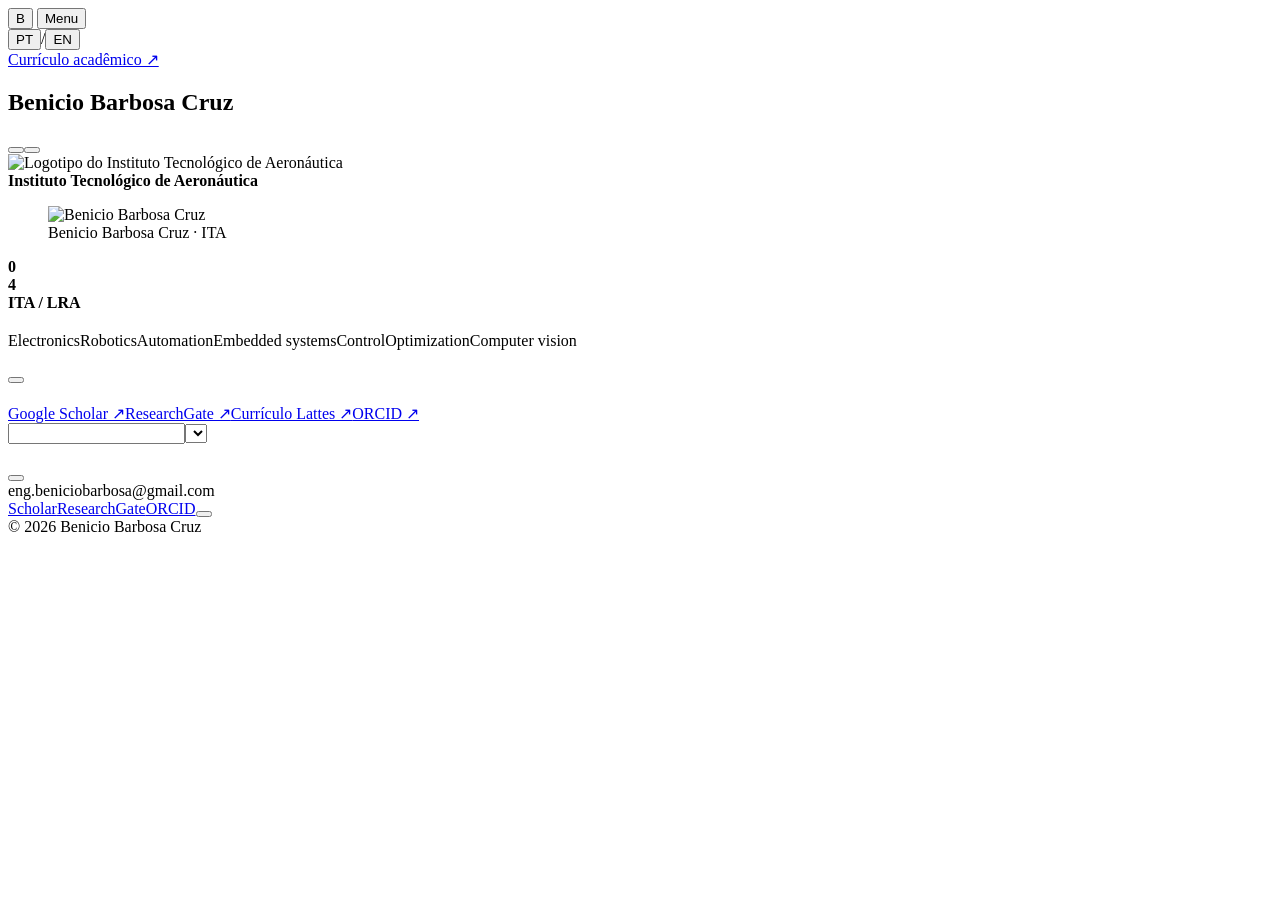
==== index.html @ f66d02ea "Update index.html" ====
<!doctype html>
<html lang="pt-BR">
<head>
  <meta charset="utf-8"><meta name="viewport" content="width=device-width,initial-scale=1">
  <meta name="description" content="Portfólio acadêmico de Benicio Barbosa Cruz: engenharia elétrica, robótica, automação, controle e sistemas autônomos.">
  <meta name="theme-color" content="#f4f0e7"><title>Benicio Barbosa Cruz | Portfólio acadêmico</title>
  <link rel="icon" href="assets/favicon.svg" type="image/svg+xml"><link rel="stylesheet" href="styles.css">
</head>
<body>
<header class="nav-shell">
  <button class="mark" data-scroll="top" aria-label="Início"><span>B</span><i></i></button>
  <button class="menu-button" id="menuButton">Menu</button>
  <nav id="nav"></nav>
  <div class="nav-actions"><div class="language-switch"><button class="active" data-lang="pt">PT</button><span>/</span><button data-lang="en">EN</button></div><a class="outline-button nav-cv" id="cvLink" target="_blank" rel="noopener" href="https://buscatextual.cnpq.br/buscatextual/visualizacv.do?id=K9795655T9">Currículo acadêmico ↗</a></div>
</header>
<main>
  <section class="hero" id="top">
    <div class="hero-copy"><p class="eyebrow" id="eyebrow"></p><h1>Benicio Barbosa Cruz</h1><h2 id="role"></h2><p class="lead" id="lead"></p><div class="actions"><button class="primary-button" data-scroll="publications" id="explore"></button><button class="outline-button" data-scroll="research" id="expertise"></button></div><div class="affiliation"><img src="assets/ita-logo.svg" alt="Logotipo do Instituto Tecnológico de Aeronáutica"><div><b>Instituto Tecnológico de Aeronáutica</b><small id="location"></small></div></div></div>
    <figure class="portrait"><img src="assets/benicio-barbosa-cruz.jpg" alt="Benicio Barbosa Cruz"><figcaption>Benicio Barbosa Cruz · ITA</figcaption></figure>
    <div class="hero-stats">
  <div>
    <b id="publicationCount">0</b>
    <span id="outputs"></span>
  </div>

  <div>
    <b>4</b>
    <span id="broad"></span>
  </div>

  <div>
    <b>ITA / LRA</b>
    <span id="currentAffiliation"></span>
  </div>
</div>
  </section>
  <section class="about section" id="about"><div class="section-label" id="aboutLabel"></div><div class="about-grid"><h2 id="aboutTitle"></h2><div><p id="about1"></p><p id="about2"></p><div class="chips"><span>Electronics</span><span>Robotics</span><span>Automation</span><span>Embedded systems</span><span>Control</span><span>Optimization</span><span>Computer vision</span></div></div></div><article class="biography"><p class="eyebrow" id="bioLabel"></p><p class="bio-short" id="bioShort"></p><div class="bio-long" id="bioLong" hidden></div><button id="bioToggle" aria-expanded="false"></button></article></section>
  <section class="research section dark" id="research"><div class="section-label" id="areaLabel"></div><div class="section-head"><h2 id="areaTitle"></h2><p id="areaIntro"></p></div><div class="area-grid" id="areaGrid"></div></section>
  <section class="publications section" id="publications"><div class="section-label" id="pubsLabel"></div><div class="section-head"><h2 id="pubsTitle"></h2><p id="pubsIntro"></p></div><div class="profile-links"><a target="_blank" rel="noopener" href="https://scholar.google.com/citations?view_op=list_works&hl=pt-BR&user=TgpVx6sAAAAJ">Google Scholar ↗</a><a target="_blank" rel="noopener" href="https://www.researchgate.net/profile/Benicio-Cruz">ResearchGate ↗</a><a target="_blank" rel="noopener" href="https://buscatextual.cnpq.br/buscatextual/visualizacv.do?id=K9795655T9">Currículo Lattes ↗</a><a target="_blank" rel="noopener" href="https://orcid.org/0009-0001-3008-727X">ORCID ↗</a></div><div class="pub-tools"><input id="pubSearch"><select id="yearFilter"></select><a class="studio-link" href="studio/" id="studioLink"></a></div><div class="pub-list" id="pubList"></div></section>
  <section class="timeline section dark" id="experience"><div class="section-label" id="expLabel"></div><div class="section-head"><h2 id="expTitle"></h2></div><div class="timeline-list" id="timeline"></div></section>
  <section class="contact section" id="contact"><p class="eyebrow" id="contactEye"></p><h2 id="contactTitle"></h2><p id="contactText"></p><div class="email-actions"><a class="primary-button"id="emailAction" href="https://mail.google.com/mail/?view=cm&fs=1&to=eng.beniciobarbosa@gmail.com&su=Contato%20pelo%20portf%C3%B3lio%20acad%C3%AAmico" target="_blank" rel="noopener noreferrer"></a><button class="outline-button" id="copyEmail"></button></div><span class="email-address">eng.beniciobarbosa@gmail.com</span><div class="socials"><a target="_blank" rel="noopener" href="https://scholar.google.com/citations?view_op=list_works&hl=pt-BR&user=TgpVx6sAAAAJ">Scholar</a><a target="_blank" rel="noopener" href="https://www.researchgate.net/profile/Benicio-Cruz">ResearchGate</a><a target="_blank" rel="noopener" href="https://orcid.org/0009-0001-3008-727X">ORCID</a><button data-scroll="top" id="backTop"></button></div></section>
</main>
<footer><span>© 2026 Benicio Barbosa Cruz</span><span id="footerText"></span></footer>
<script src="https://cdn.jsdelivr.net/npm/@supabase/supabase-js@2"></script><script src="script.js"></script>
</body></html>
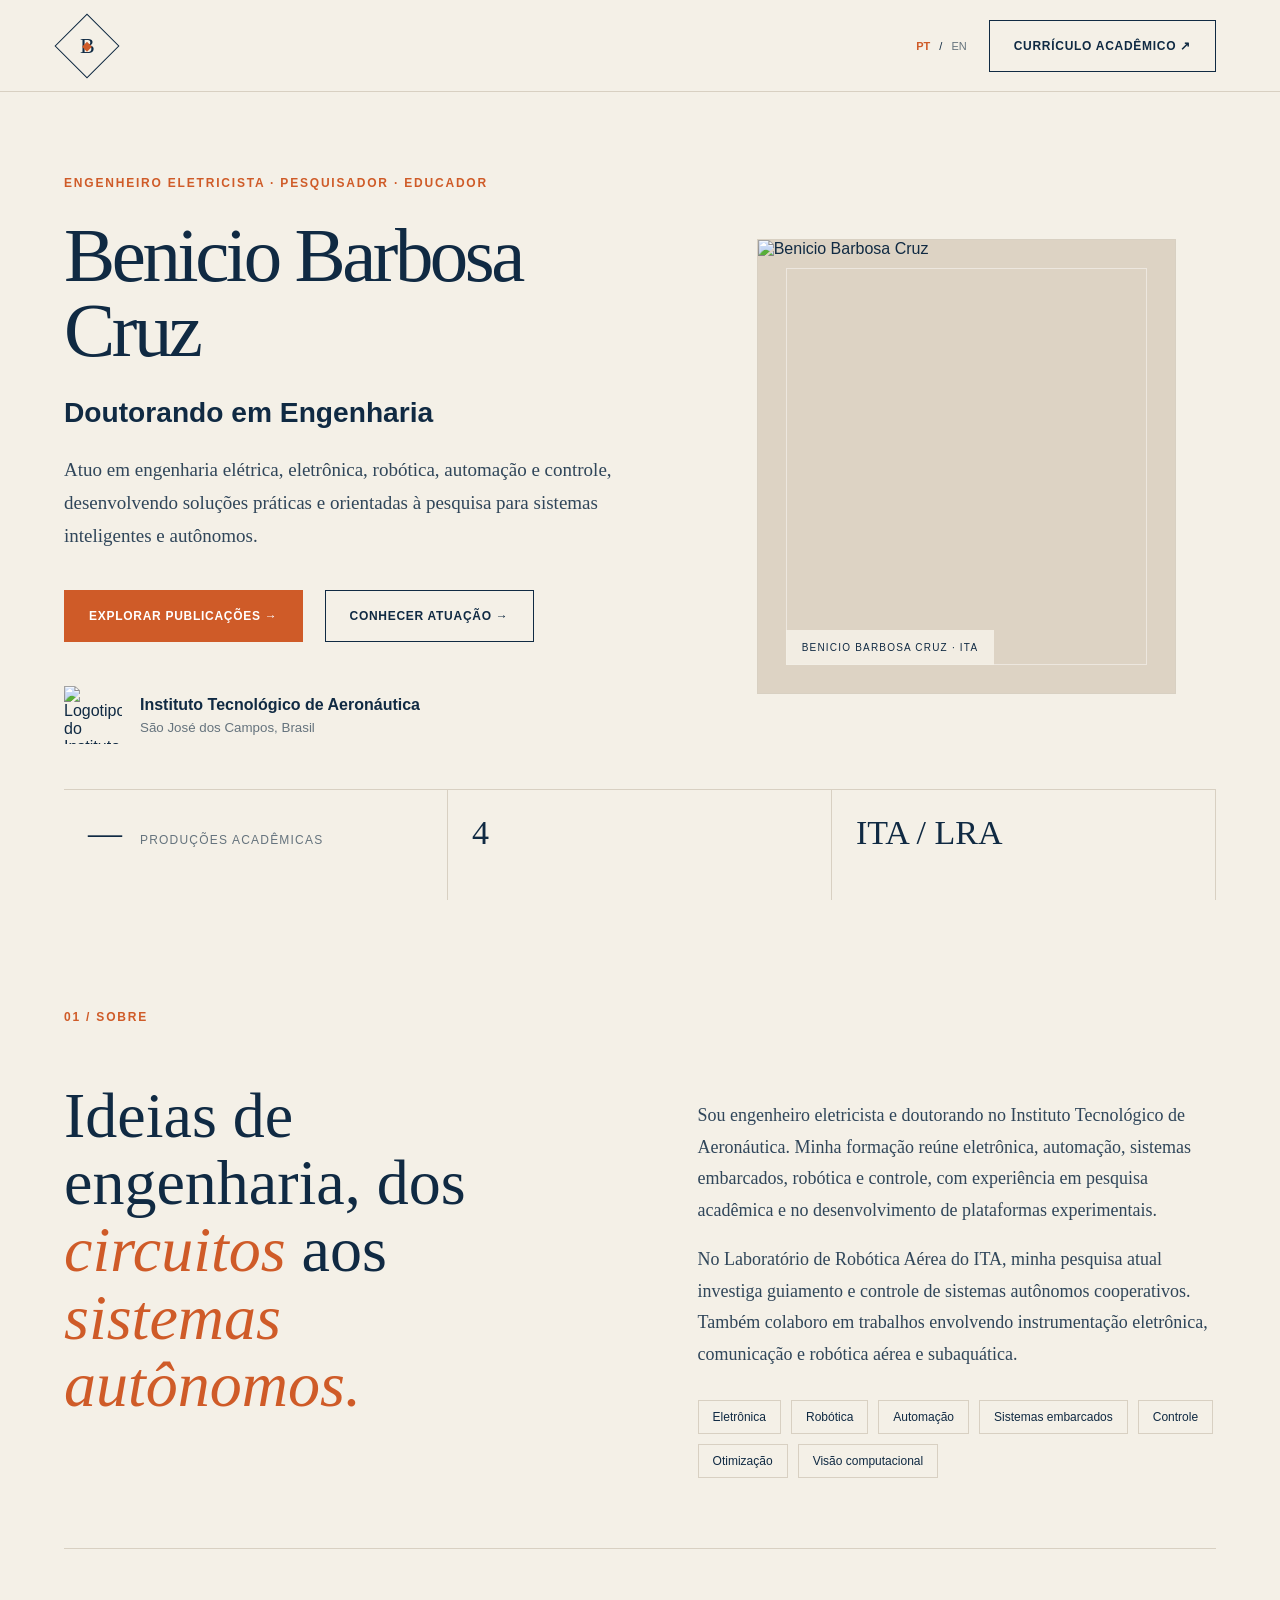
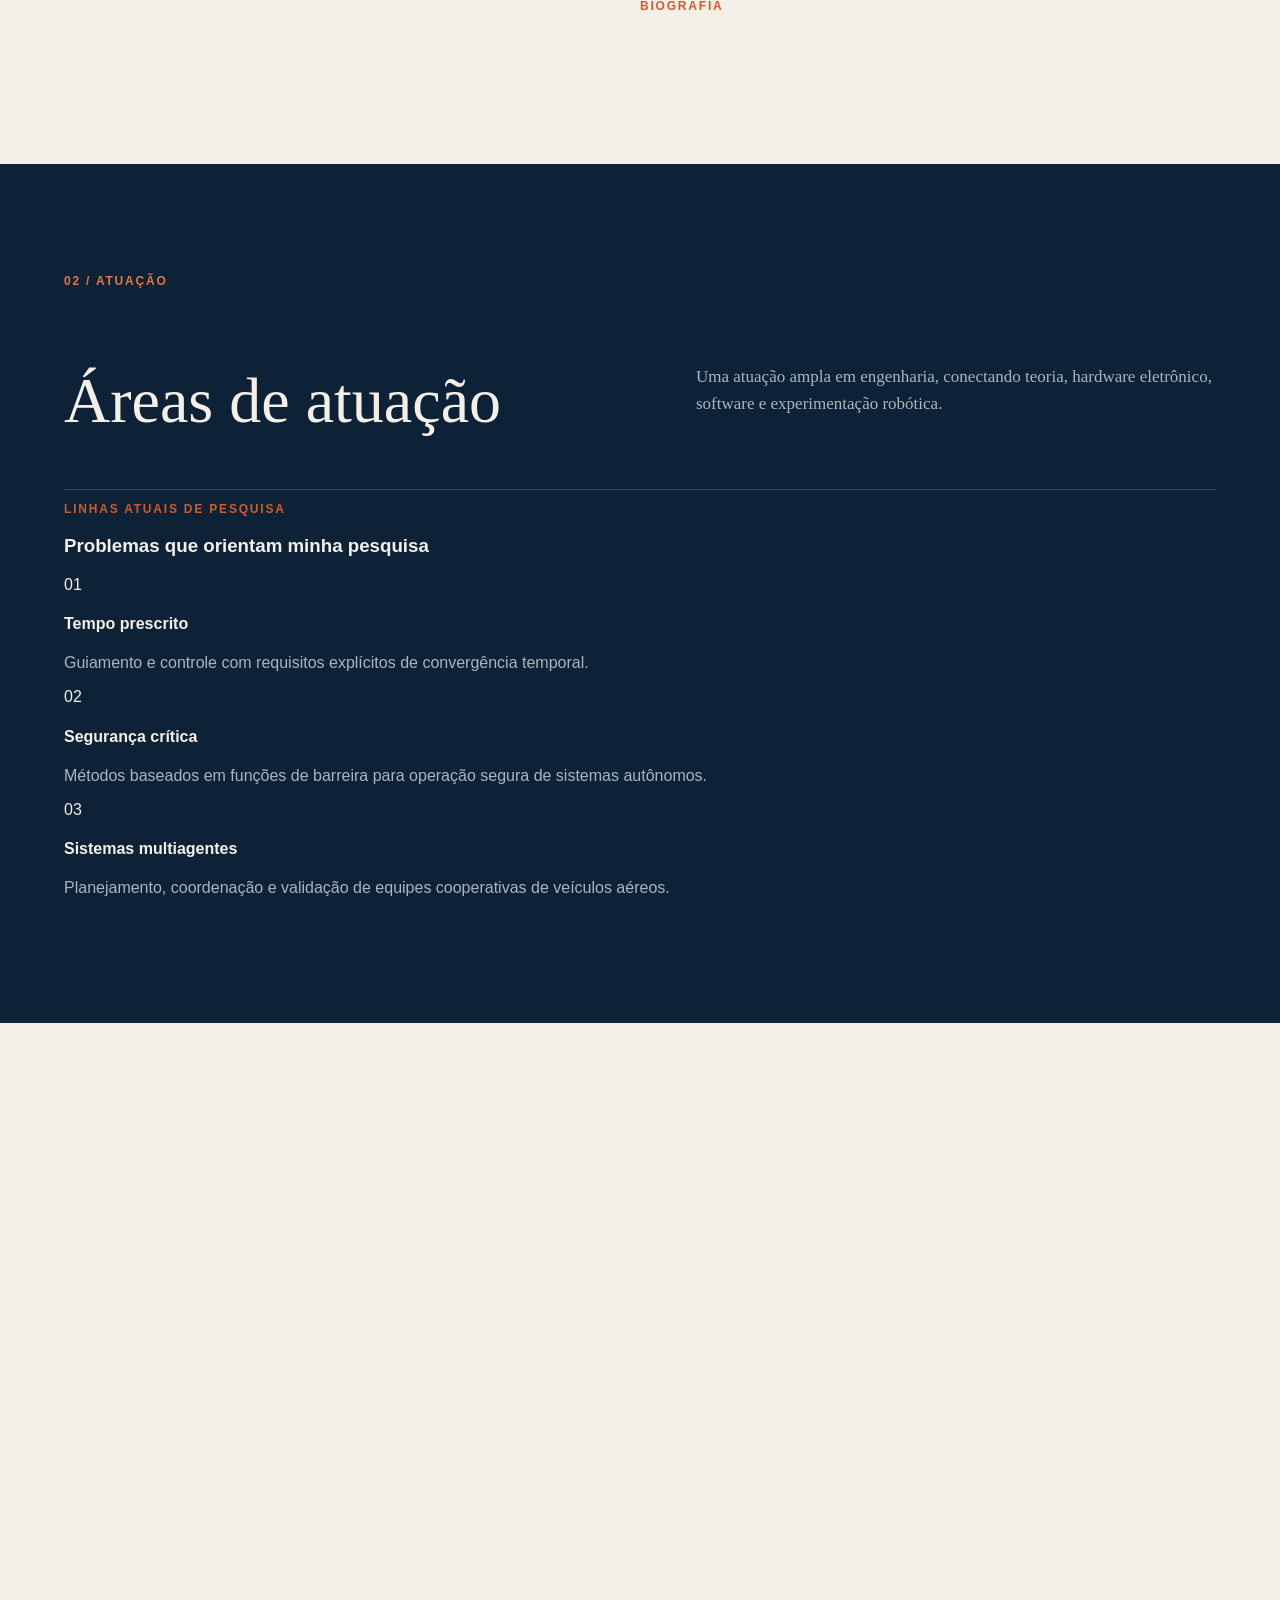
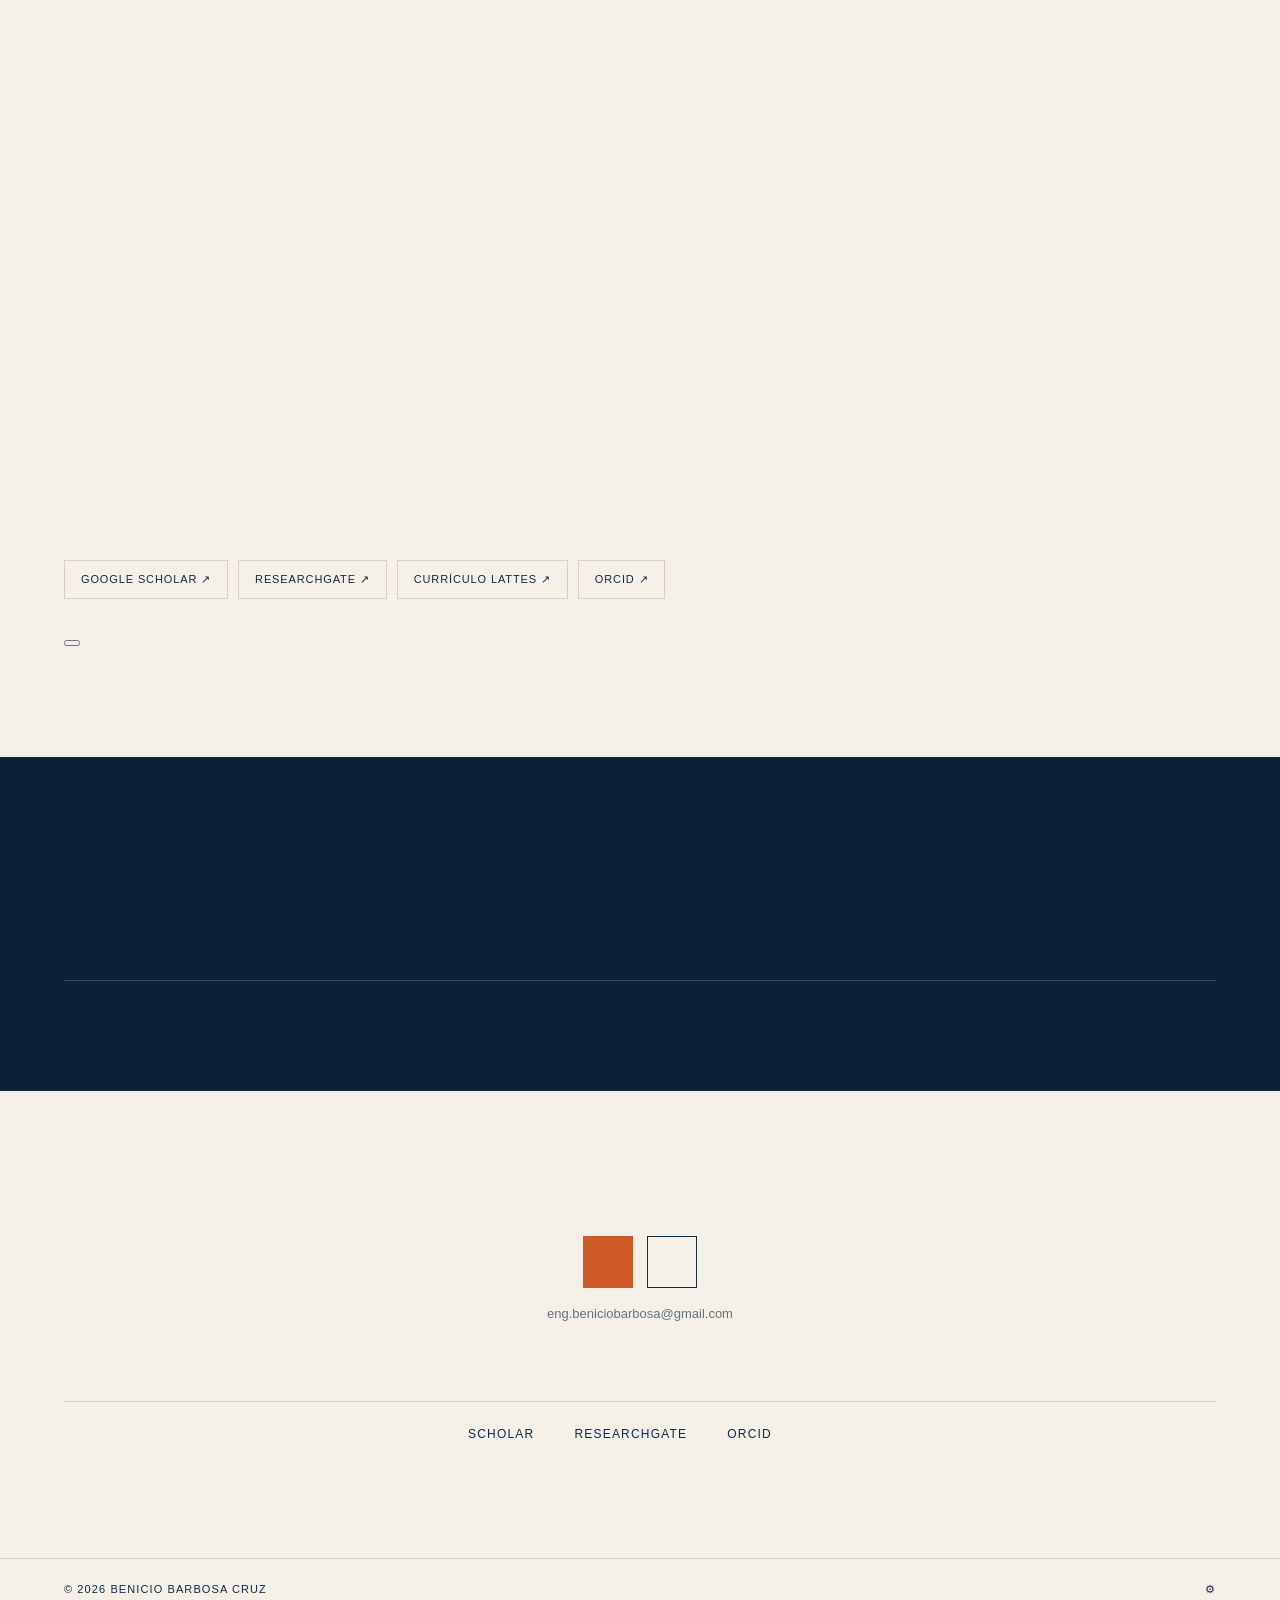
==== commit 50680a6c: "Add files via upload" ====
--- a/index.html
+++ b/index.html
@@ -2,25 +2,59 @@
 <html lang="pt-BR">
 <head>
   <meta charset="utf-8"><meta name="viewport" content="width=device-width,initial-scale=1">
-  <meta name="description" content="Portfólio acadêmico de Benicio Barbosa Cruz: engenharia elétrica, robótica, automação, controle e sistemas autônomos.">
-  <meta name="theme-color" content="#f4f0e7"><title>Benicio Barbosa Cruz | Portfólio acadêmico</title>
-  <link rel="icon" href="assets/favicon.svg" type="image/svg+xml"><link rel="stylesheet" href="styles.css">
+  <meta name="description" content="Portfólio acadêmico de Benicio Barbosa Cruz: robótica aérea, controle, planejamento de trajetórias e sistemas autônomos multiagentes.">
+  <meta name="theme-color" content="#f4f0e7">
+  <meta property="og:type" content="profile">
+  <meta property="og:title" content="Benicio Barbosa Cruz | Portfólio acadêmico">
+  <meta property="og:description" content="Pesquisa em robótica aérea, controle, planejamento de trajetórias e sistemas autônomos multiagentes.">
+  <meta property="og:url" content="https://benitronic.github.io/">
+  <meta property="og:image" content="https://benitronic.github.io/assets/benicio-barbosa-cruz.jpg">
+  <meta name="twitter:card" content="summary_large_image">
+  <link rel="canonical" href="https://benitronic.github.io/">
+  <title>Benicio Barbosa Cruz | Portfólio acadêmico</title>
+  <link rel="icon" href="assets/favicon.svg" type="image/svg+xml">
+  <link rel="stylesheet" href="styles.css">
+  <script type="application/ld+json">
+  {
+    "@context":"https://schema.org",
+    "@type":"ProfilePage",
+    "url":"https://benitronic.github.io/",
+    "mainEntity":{
+      "@type":"Person",
+      "name":"Benicio Barbosa Cruz",
+      "image":"https://benitronic.github.io/assets/benicio-barbosa-cruz.jpg",
+      "jobTitle":"Doutorando em Engenharia",
+      "description":"Pesquisador em robótica aérea, controle, planejamento de trajetórias e sistemas autônomos multiagentes.",
+      "affiliation":{"@type":"CollegeOrUniversity","name":"Instituto Tecnológico de Aeronáutica","url":"https://www.ita.br/"},
+      "alumniOf":[
+        {"@type":"CollegeOrUniversity","name":"Instituto Tecnológico de Aeronáutica"},
+        {"@type":"CollegeOrUniversity","name":"Instituto Federal de Sergipe"}
+      ],
+      "sameAs":[
+        "https://orcid.org/0009-0001-3008-727X",
+        "https://scholar.google.com/citations?user=TgpVx6sAAAAJ",
+        "https://www.researchgate.net/profile/Benicio-Cruz",
+        "https://buscatextual.cnpq.br/buscatextual/visualizacv.do?id=K9795655T9"
+      ]
+    }
+  }
+  </script>
 </head>
 <body>
 <header class="nav-shell">
   <button class="mark" data-scroll="top" aria-label="Início"><span>B</span><i></i></button>
-  <button class="menu-button" id="menuButton">Menu</button>
+  <button class="menu-button" id="menuButton" aria-controls="nav" aria-expanded="false">Menu</button>
   <nav id="nav"></nav>
-  <div class="nav-actions"><div class="language-switch"><button class="active" data-lang="pt">PT</button><span>/</span><button data-lang="en">EN</button></div><a class="outline-button nav-cv" id="cvLink" target="_blank" rel="noopener" href="https://buscatextual.cnpq.br/buscatextual/visualizacv.do?id=K9795655T9">Currículo acadêmico ↗</a></div>
+  <div class="nav-actions"><div class="language-switch" aria-label="Idioma"><button class="active" data-lang="pt" aria-pressed="true">PT</button><span>/</span><button data-lang="en" aria-pressed="false">EN</button></div><a class="outline-button nav-cv" id="cvLink" target="_blank" rel="noopener" href="assets/cv-benicio-cruz-pt.pdf">Currículo acadêmico ↗</a></div>
 </header>
 <main>
   <section class="hero" id="top">
-    <div class="hero-copy"><p class="eyebrow" id="eyebrow"></p><h1>Benicio Barbosa Cruz</h1><h2 id="role"></h2><p class="lead" id="lead"></p><div class="actions"><button class="primary-button" data-scroll="publications" id="explore"></button><button class="outline-button" data-scroll="research" id="expertise"></button></div><div class="affiliation"><img src="assets/ita-logo.svg" alt="Logotipo do Instituto Tecnológico de Aeronáutica"><div><b>Instituto Tecnológico de Aeronáutica</b><small id="location"></small></div></div></div>
-    <figure class="portrait"><img src="assets/benicio-barbosa-cruz.jpg" alt="Benicio Barbosa Cruz"><figcaption>Benicio Barbosa Cruz · ITA</figcaption></figure>
+    <div class="hero-copy"><p class="eyebrow" id="eyebrow">Engenheiro eletricista · Pesquisador · Educador</p><h1>Benicio Barbosa Cruz</h1><h2 id="role">Doutorando em Engenharia</h2><p class="lead" id="lead">Atuo em engenharia elétrica, eletrônica, robótica, automação e controle, desenvolvendo soluções práticas e orientadas à pesquisa para sistemas inteligentes e autônomos.</p><div class="actions"><button class="primary-button" data-scroll="publications" id="explore">Explorar publicações →</button><button class="outline-button" data-scroll="research" id="expertise">Conhecer atuação →</button></div><div class="affiliation"><img src="assets/ita-logo.svg" width="58" height="58" alt="Logotipo do Instituto Tecnológico de Aeronáutica"><div><b>Instituto Tecnológico de Aeronáutica</b><small id="location">São José dos Campos, Brasil</small></div></div></div>
+    <figure class="portrait"><img src="assets/benicio-barbosa-cruz.jpg" width="786" height="791" fetchpriority="high" alt="Benicio Barbosa Cruz"><figcaption>Benicio Barbosa Cruz · ITA</figcaption></figure>
     <div class="hero-stats">
   <div>
-    <b id="publicationCount">0</b>
-    <span id="outputs"></span>
+    <b id="publicationCount">—</b>
+    <span id="outputs">Produções acadêmicas</span>
   </div>
 
   <div>
@@ -34,12 +68,15 @@
   </div>
 </div>
   </section>
-  <section class="about section" id="about"><div class="section-label" id="aboutLabel"></div><div class="about-grid"><h2 id="aboutTitle"></h2><div><p id="about1"></p><p id="about2"></p><div class="chips"><span>Electronics</span><span>Robotics</span><span>Automation</span><span>Embedded systems</span><span>Control</span><span>Optimization</span><span>Computer vision</span></div></div></div><article class="biography"><p class="eyebrow" id="bioLabel"></p><p class="bio-short" id="bioShort"></p><div class="bio-long" id="bioLong" hidden></div><button id="bioToggle" aria-expanded="false"></button></article></section>
-  <section class="research section dark" id="research"><div class="section-label" id="areaLabel"></div><div class="section-head"><h2 id="areaTitle"></h2><p id="areaIntro"></p></div><div class="area-grid" id="areaGrid"></div></section>
-  <section class="publications section" id="publications"><div class="section-label" id="pubsLabel"></div><div class="section-head"><h2 id="pubsTitle"></h2><p id="pubsIntro"></p></div><div class="profile-links"><a target="_blank" rel="noopener" href="https://scholar.google.com/citations?view_op=list_works&hl=pt-BR&user=TgpVx6sAAAAJ">Google Scholar ↗</a><a target="_blank" rel="noopener" href="https://www.researchgate.net/profile/Benicio-Cruz">ResearchGate ↗</a><a target="_blank" rel="noopener" href="https://buscatextual.cnpq.br/buscatextual/visualizacv.do?id=K9795655T9">Currículo Lattes ↗</a><a target="_blank" rel="noopener" href="https://orcid.org/0009-0001-3008-727X">ORCID ↗</a></div><div class="pub-tools"><input id="pubSearch"><select id="yearFilter"></select><a class="studio-link" href="studio/" id="studioLink"></a></div><div class="pub-list" id="pubList"></div></section>
+  <section class="about section" id="about"><div class="section-label" id="aboutLabel">01 / Sobre</div><div class="about-grid"><h2 id="aboutTitle">Ideias de engenharia, dos <em>circuitos</em> aos <em>sistemas autônomos.</em></h2><div><p id="about1">Sou engenheiro eletricista e doutorando no Instituto Tecnológico de Aeronáutica. Minha formação reúne eletrônica, automação, sistemas embarcados, robótica e controle, com experiência em pesquisa acadêmica e no desenvolvimento de plataformas experimentais.</p><p id="about2">No Laboratório de Robótica Aérea do ITA, minha pesquisa atual investiga guiamento e controle de sistemas autônomos cooperativos. Também colaboro em trabalhos envolvendo instrumentação eletrônica, comunicação e robótica aérea e subaquática.</p><div class="chips" id="skillChips"><span>Eletrônica</span><span>Robótica</span><span>Automação</span><span>Sistemas embarcados</span><span>Controle</span><span>Otimização</span><span>Visão computacional</span></div></div></div><article class="biography"><p class="eyebrow" id="bioLabel">Biografia</p><p class="bio-short" id="bioShort"></p><div class="bio-long" id="bioLong" hidden></div><button id="bioToggle" aria-expanded="false"></button></article></section>
+  <section class="research section dark" id="research"><div class="section-label" id="areaLabel">02 / Atuação</div><div class="section-head"><h2 id="areaTitle">Áreas de atuação</h2><p id="areaIntro">Uma atuação ampla em engenharia, conectando teoria, hardware eletrônico, software e experimentação robótica.</p></div><div class="area-grid" id="areaGrid"></div><div class="research-focus"><div><p class="eyebrow" id="focusLabel">Linhas atuais de pesquisa</p><h3 id="focusTitle">Problemas que orientam minha pesquisa</h3></div><div class="focus-grid" id="focusGrid"><article><span>01</span><div><h4>Tempo prescrito</h4><p>Guiamento e controle com requisitos explícitos de convergência temporal.</p></div></article><article><span>02</span><div><h4>Segurança crítica</h4><p>Métodos baseados em funções de barreira para operação segura de sistemas autônomos.</p></div></article><article><span>03</span><div><h4>Sistemas multiagentes</h4><p>Planejamento, coordenação e validação de equipes cooperativas de veículos aéreos.</p></div></article></div></div></section>
+  <section class="projects section" id="projects" aria-labelledby="projectsTitle"><div class="projects-overlay" aria-hidden="true"></div> <div class="projects-content"><div class="section-label" id="projectsLabel"></div><div class="section-head projects-head"><h2 id="projectsTitle"></h2> <p id="projectsIntro"></p></div><div class="project-grid" id="projectGrid"></div> </div></section>
+  <section class="publications section" id="publications"><div class="section-label" id="pubsLabel"></div><div class="section-head"><h2 id="pubsTitle"></h2><p id="pubsIntro"></p></div><div class="profile-links"><a target="_blank" rel="noopener noreferrer" href="https://scholar.google.com/citations?view_op=list_works&hl=pt-BR&user=TgpVx6sAAAAJ">Google Scholar ↗</a><a target="_blank" rel="noopener noreferrer" href="https://www.researchgate.net/profile/Benicio-Cruz">ResearchGate ↗</a><a target="_blank" rel="noopener noreferrer" href="https://buscatextual.cnpq.br/buscatextual/visualizacv.do?id=K9795655T9">Currículo Lattes ↗</a><a target="_blank" rel="noopener noreferrer" href="https://orcid.org/0009-0001-3008-727X">ORCID ↗</a></div><div class="featured-publications" id="featuredPublications"><h3 id="featuredTitle"></h3><div class="featured-pub-grid" id="featuredPubList"><p class="publication-status" id="publicationStatus"></p></div></div><button class="show-all-publications" id="showAllPublications" type="button" aria-expanded="false" aria-controls="allPublicationsPanel"></button><div id="allPublicationsPanel" hidden><div class="pub-tools"><label class="visually-hidden" for="pubSearch" id="pubSearchLabel"></label><input id="pubSearch"><label class="visually-hidden" for="yearFilter" id="yearFilterLabel"></label><select id="yearFilter"></select></div><div class="pub-list" id="pubList"></div></div></section>
   <section class="timeline section dark" id="experience"><div class="section-label" id="expLabel"></div><div class="section-head"><h2 id="expTitle"></h2></div><div class="timeline-list" id="timeline"></div></section>
   <section class="contact section" id="contact"><p class="eyebrow" id="contactEye"></p><h2 id="contactTitle"></h2><p id="contactText"></p><div class="email-actions"><a class="primary-button"id="emailAction" href="https://mail.google.com/mail/?view=cm&fs=1&to=eng.beniciobarbosa@gmail.com&su=Contato%20pelo%20portf%C3%B3lio%20acad%C3%AAmico" target="_blank" rel="noopener noreferrer"></a><button class="outline-button" id="copyEmail"></button></div><span class="email-address">eng.beniciobarbosa@gmail.com</span><div class="socials"><a target="_blank" rel="noopener" href="https://scholar.google.com/citations?view_op=list_works&hl=pt-BR&user=TgpVx6sAAAAJ">Scholar</a><a target="_blank" rel="noopener" href="https://www.researchgate.net/profile/Benicio-Cruz">ResearchGate</a><a target="_blank" rel="noopener" href="https://orcid.org/0009-0001-3008-727X">ORCID</a><button data-scroll="top" id="backTop"></button></div></section>
+
+<dialog class="project-dialog" id="projectDialog" aria-labelledby="projectDialogTitle"><button class="project-dialog-close" id="projectDialogClose" type="button" aria-label="Fechar">×</button><div class="project-dialog-meta" id="projectDialogMeta"></div> <h2 id="projectDialogTitle"></h2> <div class="project-dialog-sections" id="projectDialogSections"></div></dialog>
 </main>
-<footer><span>© 2026 Benicio Barbosa Cruz</span><span id="footerText"></span></footer>
+<footer><span>© 2026 Benicio Barbosa Cruz</span><span id="footerText"></span><a class="admin-gear" href="studio/" aria-label="Gerenciar publicações" title="Gerenciar publicações">⚙</a></footer>
 <script src="https://cdn.jsdelivr.net/npm/@supabase/supabase-js@2"></script><script src="script.js"></script>
 </body></html>
--- a/styles.css
+++ b/styles.css
@@ -0,0 +1,133 @@
+:root{--ivory:#f4f0e7;--navy:#102a43;--orange:#cf5b28;--line:#d8d0c2;--slate:#65737d;--dark:#0d2237}*{box-sizing:border-box}html{scroll-behavior:smooth}body{margin:0;background:var(--ivory);color:var(--navy);font-family:Arial,Helvetica,sans-serif}a{color:inherit;text-decoration:none}button,input,select{font:inherit}button{color:inherit}.nav-shell{height:92px;display:grid;grid-template-columns:120px 1fr auto;align-items:center;padding:0 5vw;border-bottom:1px solid var(--line);position:sticky;top:0;background:rgba(244,240,231,.93);backdrop-filter:blur(16px);z-index:20}.mark{position:relative;width:46px;height:46px;border:1px solid var(--navy);transform:rotate(45deg);display:grid;place-items:center;background:transparent;cursor:pointer}.mark span{font:22px Georgia;transform:rotate(-45deg)}.mark i{position:absolute;width:7px;height:7px;background:var(--orange)}nav{display:flex;justify-content:center;gap:3.4vw;text-transform:uppercase;letter-spacing:.14em;font-size:12px;font-weight:700}nav button,.socials button{border:0;background:transparent;cursor:pointer;text-transform:inherit;letter-spacing:inherit;font-size:inherit;font-weight:inherit;padding:10px 0;border-bottom:1px solid transparent}nav button:hover{border-color:var(--orange)}.nav-actions{display:flex;align-items:center;justify-content:flex-end;gap:18px}.language-switch{display:flex;align-items:center;gap:5px;font-size:11px}.language-switch button{border:0;background:transparent;padding:7px 4px;color:var(--slate);cursor:pointer}.language-switch button.active{color:var(--orange);font-weight:800}.outline-button,.primary-button{display:inline-flex;align-items:center;justify-content:space-between;gap:34px;min-height:52px;padding:0 24px;border:1px solid var(--navy);background:transparent;font-size:12px;font-weight:700;text-transform:uppercase;letter-spacing:.06em;cursor:pointer}.primary-button{background:var(--orange);border-color:var(--orange);color:#fff}.primary-button:hover,.outline-button:hover{background:var(--navy);border-color:var(--navy);color:#fff}.menu-button{display:none}.hero{min-height:calc(100vh - 92px);padding:8vh 5vw 0;display:grid;grid-template-columns:48% 52%;position:relative;overflow:hidden}.hero-copy{z-index:2}.eyebrow,.section-label{text-transform:uppercase;color:var(--orange);letter-spacing:.15em;font-size:12px;font-weight:700}.hero h1{font:400 clamp(52px,6vw,92px)/.98 Georgia,'Times New Roman',serif;letter-spacing:-.045em;margin:28px 0}.hero h2{font-size:clamp(21px,2.2vw,34px);margin:0 0 24px}.lead{font:19px/1.75 Georgia,serif;max-width:650px;color:#30465a}.actions{display:flex;gap:22px;margin:38px 0}.affiliation{display:flex;gap:18px;align-items:center;margin-top:44px}.affiliation img{width:58px;height:58px;object-fit:contain}.affiliation div{display:flex;flex-direction:column;gap:6px}.affiliation small{color:var(--slate)}.portrait{position:relative;width:70%;height:455px;margin-left:auto;justify-self:center;align-self:center;border:1px solid var(--line);overflow:hidden;background:#ddd3c4}.portrait:before{content:"";position:absolute;inset:28px;border:1px solid rgba(255,255,255,.45);z-index:1}.portrait img{width:100%;height:455px;display:block;object-fit:cover;object-position:center 24%}.portrait figcaption{position:absolute;left:28px;bottom:28px;background:rgba(244,240,231,.9);padding:12px 16px;text-transform:uppercase;letter-spacing:.12em;font-size:10px;z-index:2}.hero-stats{grid-column:1/-1;border-top:1px solid var(--line);display:grid;grid-template-columns:repeat(3,1fr);margin-top:20px}.hero-stats div{padding:24px;border-right:1px solid var(--line);display:flex;gap:18px;align-items:baseline}.hero-stats b{font:34px Georgia}.hero-stats span{color:var(--slate);font-size:12px;text-transform:uppercase;letter-spacing:.1em}.section{padding:110px 5vw}section[id]{scroll-margin-top:92px}.section-label{margin-bottom:58px}.about-grid{display:grid;grid-template-columns:1fr 1fr;gap:9vw}.about h2,.section-head h2,.contact h2{font:400 clamp(42px,5vw,76px)/1.05 Georgia;margin:0}.about h2 em{color:var(--orange);font-weight:400}.about-grid p,.biography .bio-short,.bio-long p{font:18px/1.75 Georgia;color:#30465a}.chips{display:flex;flex-wrap:wrap;gap:10px;margin-top:30px}.chips span{border:1px solid var(--line);padding:9px 14px;font-size:12px}.biography{margin-top:70px;padding:38px 0 0 50%;border-top:1px solid var(--line)}.biography button{border:0;border-bottom:1px solid var(--navy);background:transparent;padding:8px 0;cursor:pointer;font-size:12px;font-weight:700;text-transform:uppercase;letter-spacing:.08em}.dark{background:var(--dark);color:var(--ivory)}.dark .section-label{color:#e67543}.section-head{display:flex;justify-content:space-between;align-items:end;gap:30px;margin-bottom:55px}.section-head p{max-width:520px;color:var(--slate);font:17px/1.6 Georgia}.dark .section-head p,.dark article p{color:#aab5bd}.area-grid{display:grid;grid-template-columns:repeat(4,1fr);border-top:1px solid #34495d}.area-grid article{padding:35px 28px 60px;border-right:1px solid #34495d}.area-grid article>span{color:#e67543;font:14px Georgia}.area-grid h3{font:28px/1.15 Georgia;margin:70px 0 20px;min-height:68px}.area-grid p{line-height:1.7;font-size:14px}.mini-line{height:2px;width:36px;background:var(--orange);margin-top:40px}.profile-links{display:flex;flex-wrap:wrap;gap:10px;margin:-20px 0 30px}.profile-links a{border:1px solid var(--line);padding:12px 16px;font-size:11px;text-transform:uppercase;letter-spacing:.08em}.profile-links a:hover{background:var(--navy);color:#fff}.pub-tools{display:grid;grid-template-columns:1fr 180px 220px;gap:14px;margin-bottom:18px}.pub-tools input,.pub-tools select{background:transparent;border:1px solid var(--line);padding:16px;color:var(--navy)}.studio-link{background:var(--navy);color:#fff;display:grid;place-items:center;text-transform:uppercase;font-size:11px;letter-spacing:.08em}.pub-list{border-top:1px solid var(--navy)}.pub-list article{display:grid;grid-template-columns:90px 1fr 160px;gap:28px;padding:30px 8px;border-bottom:1px solid var(--line)}.pub-list time{font:25px Georgia;color:var(--orange)}.pub-list span{font-size:10px;text-transform:uppercase;letter-spacing:.14em;color:var(--slate)}.pub-list h3{font:24px/1.3 Georgia;margin:8px 0}.pub-list p,.pub-list small{color:var(--slate)}.pub-links{display:flex;gap:18px;justify-content:flex-end;align-items:center;font-size:12px;font-weight:bold}.timeline-list{border-top:1px solid #34495d}.timeline-list article{display:grid;grid-template-columns:240px 1fr;padding:34px 0;border-bottom:1px solid #34495d}.timeline-list time{color:#e67543}.timeline-list h3{font:28px Georgia;margin:0 0 10px}.contact{text-align:center}.contact h2{max-width:900px;margin:20px auto}.contact>p:not(.eyebrow){font:20px Georgia;color:var(--slate);margin:25px auto 35px}.email-actions{display:flex;justify-content:center;gap:14px}.email-address{display:block;margin-top:18px;color:var(--slate);font-size:13px}.socials{margin-top:80px;padding-top:25px;border-top:1px solid var(--line);display:flex;justify-content:center;gap:40px;font-size:12px;text-transform:uppercase;letter-spacing:.1em}.socials a:hover,.socials button:hover{color:var(--orange)}footer{display:flex;justify-content:space-between;padding:24px 5vw;border-top:1px solid var(--line);font-size:11px;text-transform:uppercase;letter-spacing:.1em}
+@media(max-width:1100px){.nav-shell{grid-template-columns:90px 1fr auto}.nav-cv{display:none}}@media(max-width:900px){.nav-shell{grid-template-columns:1fr auto}.menu-button{display:block;border:0;background:none;text-transform:uppercase;letter-spacing:.1em}nav{display:none;position:absolute;top:92px;left:0;right:0;background:var(--ivory);padding:28px;flex-direction:column}nav.open{display:flex}.nav-actions{margin-left:auto}.language-switch{margin-right:54px}.hero{grid-template-columns:1fr;padding-top:60px}.portrait{width:70%;height:420px;margin:35px auto 0}.portrait img{height:420px}.hero-stats{grid-template-columns:1fr}.about-grid,.section-head{display:block}.about-grid>div{margin-top:35px}.biography{padding-left:0}.area-grid{grid-template-columns:1fr 1fr}.pub-tools{grid-template-columns:1fr}.pub-list article{grid-template-columns:64px 1fr}.pub-links{grid-column:2;justify-content:flex-start}.timeline-list article{grid-template-columns:1fr;gap:15px}}@media(max-width:560px){.hero h1{font-size:54px}.actions,.email-actions{flex-direction:column}.portrait{width:82%;height:360px}.portrait img{height:360px}.section{padding:80px 6vw}.area-grid{grid-template-columns:1fr}.pub-list article{grid-template-columns:1fr}.pub-links{grid-column:1}.socials,footer{flex-direction:column;gap:18px}.hero-stats div{display:block}.hero-stats span{display:block;margin-top:8px}.email-actions>*{width:100%}.biography{margin-top:50px}}
+.projects {
+  position: relative;
+  isolation: isolate;
+  min-height: 100vh;
+  color: #fff;
+  background: none;
+  overflow: hidden;
+}
+
+.projects::before {
+  content: "";
+  position: absolute;
+  inset: 0;
+  z-index: -2;
+
+  background-image: url("assets/Banner-LRA-Atualizacao.png");
+  background-size: cover;
+  background-position: center;
+  background-repeat: no-repeat;
+  background-attachment: fixed;
+
+  transform: scale(1.04);
+}
+
+.projects-overlay {
+  position: absolute;
+  inset: 0;
+  z-index: -1;
+
+  background:
+    linear-gradient(
+      105deg,
+      rgba(6, 20, 34, 0.70) 0%,
+      rgba(6, 20, 34, 0.48) 52%,
+      rgba(6, 20, 34, 0.34) 100%
+    );
+}
+.projects-content{position:relative;z-index:1}
+.projects .section-label{color:#f28a56}
+.projects-head h2{color:#fff}
+.projects-head p{color:#ced7dd}
+.project-grid{display:grid;grid-template-columns:repeat(2,minmax(0,1fr));gap:24px;max-width:1280px}
+.project-card{min-height:430px;padding:38px;display:flex;flex-direction:column;border:1px solid rgba(255,255,255,.22);background:rgba(10,30,48,.40);backdrop-filter:blur(14px);box-shadow:0 18px 50px rgba(0,0,0,.2);transition:transform .25s ease,border-color .25s ease,background .25s ease}
+.project-card:hover {
+  transform: translateY(-5px);
+  border-color: rgba(242, 138, 86, 0.7);
+  background: rgba(10, 30, 48, 0.76);
+}
+.project-card-meta{margin:0 0 46px;color:#f28a56;font-size:11px;font-weight:700;text-transform:uppercase;letter-spacing:.13em}
+.project-card h3{max-width:580px;margin:0 0 20px;color:#fff;font:400 clamp(28px,3vw,42px)/1.12 Georgia,'Times New Roman',serif}
+.project-card-summary{margin:0 0 28px;color:#d2dbe1;font:17px/1.65 Georgia,serif}
+.project-tags{display:flex;flex-wrap:wrap;gap:8px;margin:auto 0 28px}
+.project-tags span{padding:8px 11px;border:1px solid rgba(255,255,255,.25);color:#e8edf0;font-size:10px;text-transform:uppercase;letter-spacing:.09em}
+.project-open{align-self:flex-start;padding:10px 0;border:0;border-bottom:1px solid #f28a56;background:transparent;color:#fff;font-size:11px;font-weight:700;text-transform:uppercase;letter-spacing:.1em;cursor:pointer}
+.project-open:hover{color:#f28a56}
+.project-dialog{width:min(920px,calc(100% - 40px));max-height:88vh;padding:54px;border:1px solid rgba(255,255,255,.18);background:#102a43;color:#f4f0e7;box-shadow:0 30px 100px rgba(0,0,0,.48);overflow:auto}
+.project-dialog::backdrop{background:rgba(4,13,22,.78);backdrop-filter:blur(5px)}
+.project-dialog-close{position:absolute;top:18px;right:22px;width:42px;height:42px;border:1px solid #52687b;background:transparent;color:#fff;font-size:27px;line-height:1;cursor:pointer}
+.project-dialog-close:hover{border-color:#f28a56;color:#f28a56}
+.project-dialog-meta{margin-bottom:20px;color:#f28a56;font-size:11px;font-weight:700;text-transform:uppercase;letter-spacing:.13em}
+.project-dialog h2{max-width:760px;margin:0 0 42px;font:400 clamp(34px,5vw,58px)/1.08 Georgia,'Times New Roman',serif}
+.project-dialog-sections{display:grid;grid-template-columns:repeat(2,minmax(0,1fr));gap:0;border-top:1px solid #3b5266}
+.project-detail{padding:28px 30px 28px 0;border-bottom:1px solid #3b5266}
+.project-detail:nth-child(even){padding-left:30px;border-left:1px solid #3b5266}
+.project-detail h3{margin:0 0 13px;color:#f28a56;font-size:11px;text-transform:uppercase;letter-spacing:.12em}
+.project-detail p{margin:0;color:#c5d0d8;font:16px/1.7 Georgia,serif}
+body.dialog-open{overflow:hidden}
+@media (max-width: 900px) {
+  .projects::before {
+    background-attachment: scroll;
+    background-position: center;
+    transform: scale(1.02);
+  }
+
+  .project-grid {
+    grid-template-columns: 1fr;
+  }
+
+  .project-card {
+    min-height: 370px;
+  }
+
+  .project-dialog-sections {
+    grid-template-columns: 1fr;
+  }
+
+  .project-detail,
+  .project-detail:nth-child(even) {
+    padding: 24px 0;
+    border-left: 0;
+  }
+
+  .project-dialog {
+    padding: 48px 28px 30px;
+  }
+}
+@media(max-width:560px){.project-card{min-height:0;padding:28px}.project-card-meta{margin-bottom:30px}.project-dialog{width:calc(100% - 20px);max-height:94vh}.project-dialog h2{margin-bottom:30px}.project-dialog-close{top:12px;right:12px}}
+@media(prefers-reduced-motion:reduce){.project-card{transition:none}.projects{background-attachment:scroll}}
+
+.projects {
+  position: relative;
+  isolation: auto;
+  min-height: 100vh;
+  color: #fff;
+  overflow: hidden;
+
+  background-image:
+    linear-gradient(
+      105deg,
+      rgba(6, 20, 34, 0.68) 0%,
+      rgba(6, 20, 34, 0.46) 52%,
+      rgba(6, 20, 34, 0.30) 100%
+    ),
+    url("./assets/Banner-LRA-Atualizacao.png");
+
+  background-size: cover, cover;
+  background-position: center, center;
+  background-repeat: no-repeat, no-repeat;
+  background-attachment: fixed, fixed;
+}
+
+/* Desativa as camadas anteriores */
+.projects::before,
+.projects-overlay {
+  display: none;
+}
+
+.projects-content {
+  position: relative;
+  z-index: 1;
+}
